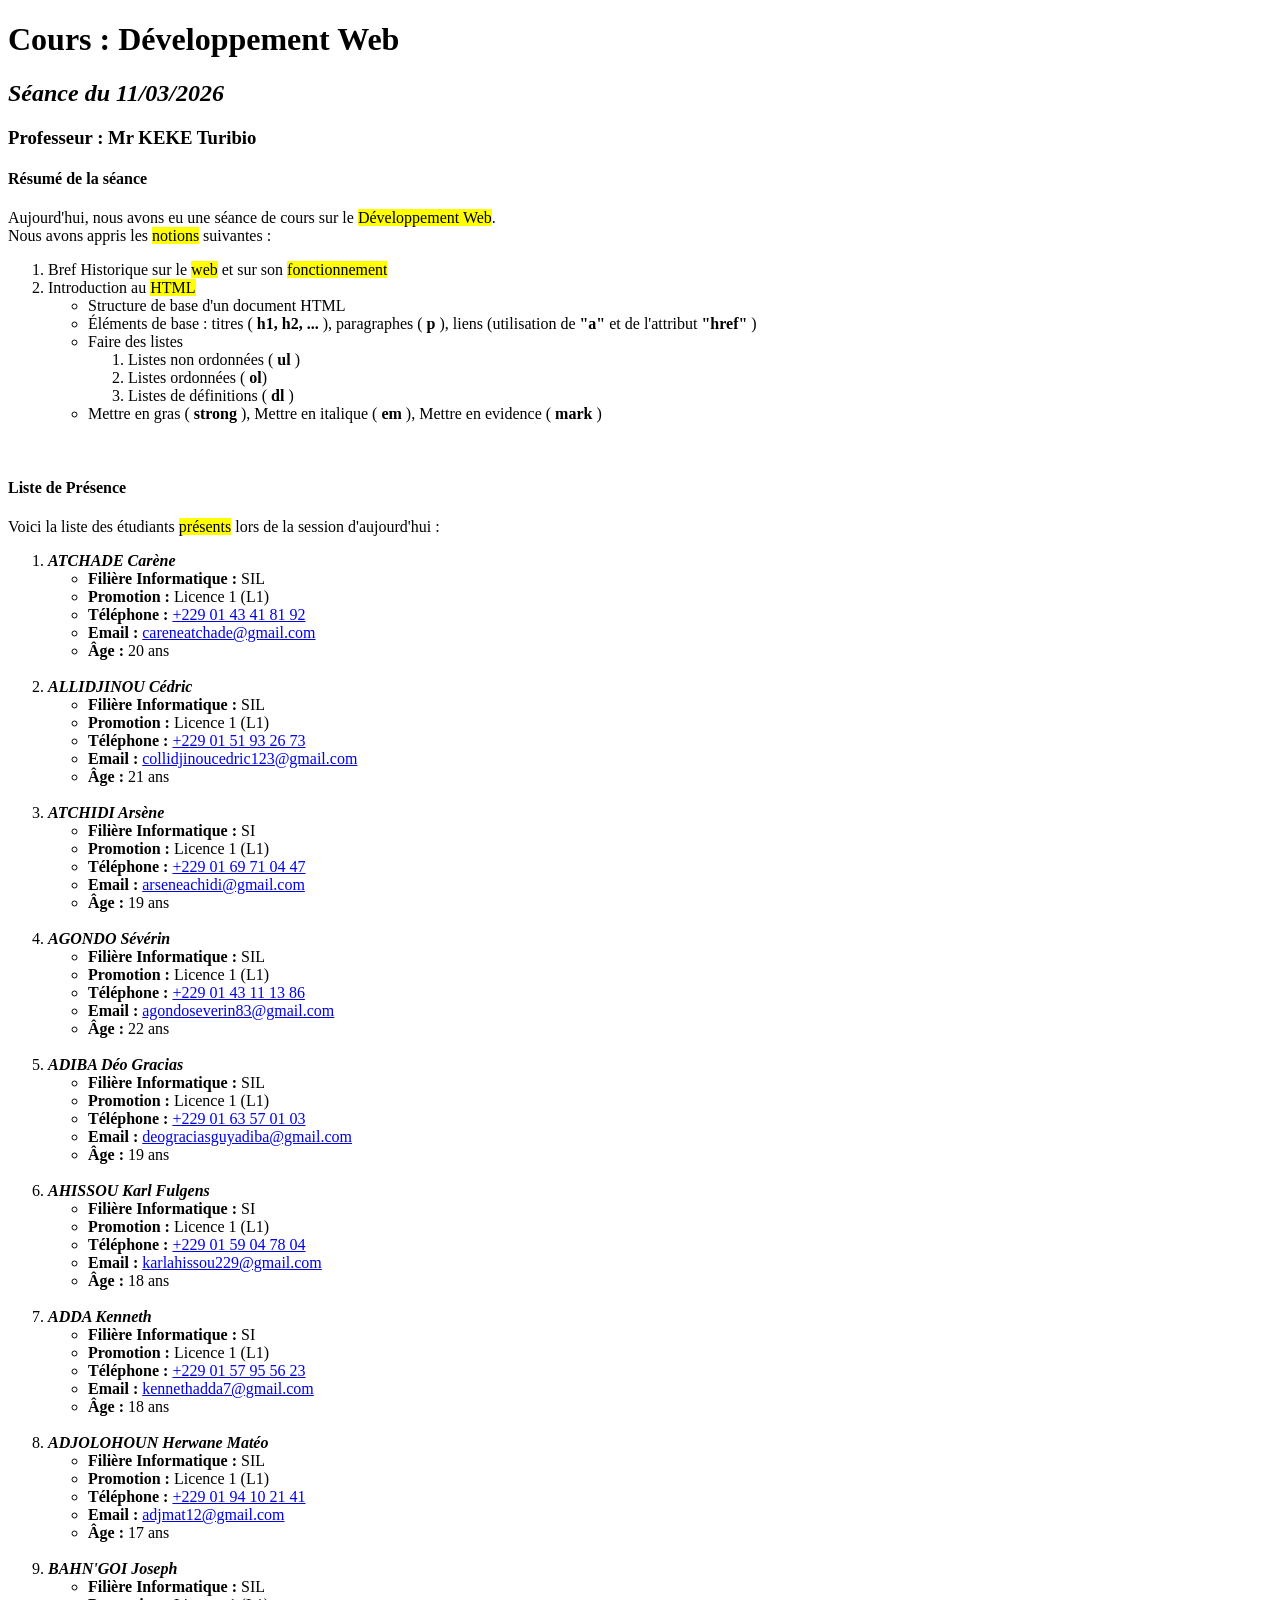
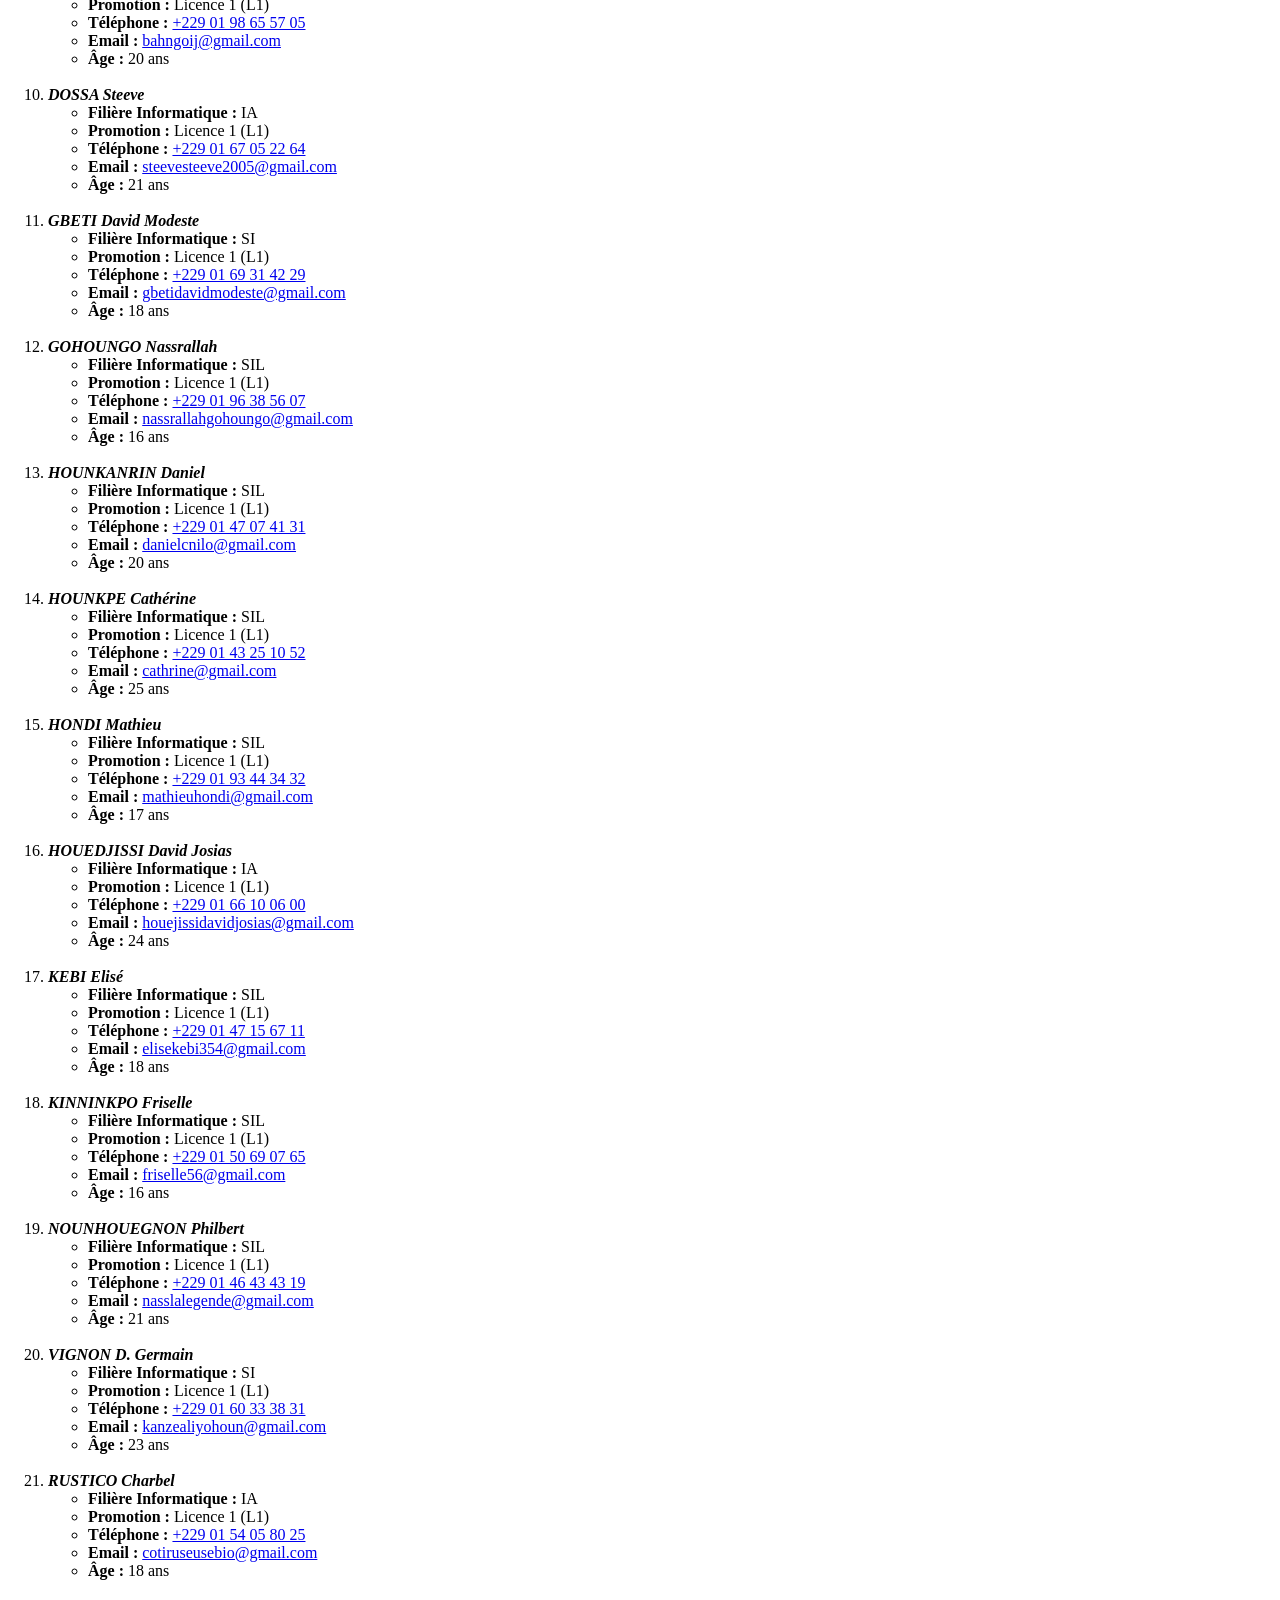
==== Exercice1/index.html @ 581e282a "first commit : Page web présentant les élèves présents lors du cours de Développement Web du 11/03/2" ====
<!DOCTYPE html>
<html lang="fr">
<head>
    <meta charset="UTF-8">
    <meta name="viewport" content="width=device-width, initial-scale=1.0">
    <title>Liste des étudiants présents lors de la dernière séance</title>
</head>
<body>

    <!--TITRES et Paragraphe-->
    <h1>Cours : Développement Web</h1>
    <em><h2>Séance du 11/03/2026</h2></em>
    <h3>Professeur : Mr KEKE Turibio</h3>
    
    <h4>Résumé de la séance</h4>
    <p>Aujourd'hui, nous avons eu une séance de cours sur le <mark>Développement Web</mark>. <br> Nous avons appris les <mark>notions</mark> suivantes :</p>
    
     <!--Listes des notions-->
    <ol>
        <li>Bref Historique sur le <mark>web</mark> et sur son <mark>fonctionnement</mark></li>
        <li>Introduction au <mark>HTML</mark></li>
            <ul>
                <li>Structure de base d'un document HTML</li>
                <li>Éléments de base : titres ( <strong> h1, h2, ...</strong> ), paragraphes ( <strong> p </strong> ), liens (utilisation de <strong>"a"</strong> et de l'attribut <strong>"href"</strong> )</li>
                <li>Faire des listes</li> 
                    <ol>
                        <li>Listes non ordonnées ( <strong>ul</strong> )</li>
                        <li>Listes ordonnées ( <strong>ol</strong>)</li>
                        <li>Listes de définitions ( <strong>dl</strong> )</li>
                    </ol>
                <li>Mettre en gras ( <strong> strong </strong>), Mettre en italique ( <strong> em </strong> ), Mettre en evidence ( <strong> mark </strong> )</li>
            </ul>
    </ol>

    <br>
    <!--Listes des personnes présentes lors de cette séance-->
    <h4>Liste de Présence</h4>
    <p>Voici la liste des étudiants <mark>présents</mark> lors de la session d'aujourd'hui :</p>
    <ol>
        <li><strong><em>ATCHADE Carène</em></strong></li>
        <ul>
            <li><strong>Filière Informatique :</strong> SIL </li> 
            <li><strong>Promotion :</strong> Licence 1 (L1)</li>
            <li><strong>Téléphone :</strong> <a href="tel:+">+229 01 43 41 81 92</a></li>
            <li><strong>Email :</strong> <a href="mailto:">careneatchade@gmail.com</a></li>
            <li><strong>Âge :</strong> 20 ans</li>
        </ul>
        <br>
        <li><strong><em>ALLIDJINOU Cédric</em></strong></li>
        <ul>
            <li><strong>Filière Informatique :</strong> SIL </li> 
            <li><strong>Promotion :</strong> Licence 1 (L1)</li>
            <li><strong>Téléphone :</strong> <a href="tel:+">+229 01 51 93 26 73</a></li>
            <li><strong>Email :</strong> <a href="mailto:">collidjinoucedric123@gmail.com</a></li>
            <li><strong>Âge :</strong> 21 ans</li>
        </ul>
        <br>
        <li><strong><em>ATCHIDI Arsène</em></strong></li>
        <ul>
            <li><strong>Filière Informatique :</strong> SI </li> 
            <li><strong>Promotion :</strong> Licence 1 (L1)</li>
            <li><strong>Téléphone :</strong> <a href="tel:+">+229 01 69 71 04 47</a></li>
            <li><strong>Email :</strong> <a href="mailto:">arseneachidi@gmail.com</a></li>
            <li><strong>Âge :</strong> 19 ans</li>
        </ul>
        <br>
        <li><strong><em>AGONDO Sévérin</em></strong></li>
        <ul>
            <li><strong>Filière Informatique :</strong> SIL </li> 
            <li><strong>Promotion :</strong> Licence 1 (L1)</li>
            <li><strong>Téléphone :</strong> <a href="tel:+">+229 01 43 11 13 86</a></li>
            <li><strong>Email :</strong> <a href="mailto:">agondoseverin83@gmail.com</a></li>
            <li><strong>Âge :</strong> 22 ans</li>
        </ul>
        <br>
        <li><strong><em>ADIBA Déo Gracias</em></strong></li>
        <ul>
            <li><strong>Filière Informatique :</strong> SIL </li> 
            <li><strong>Promotion :</strong> Licence 1 (L1)</li>
            <li><strong>Téléphone :</strong> <a href="tel:+">+229 01 63 57 01 03</a></li>
            <li><strong>Email :</strong> <a href="mailto:">deograciasguyadiba@gmail.com</a></li>
            <li><strong>Âge :</strong> 19 ans</li>
        </ul>
        <br>
        <li><strong><em>AHISSOU Karl Fulgens</em></strong></li>
        <ul>
            <li><strong>Filière Informatique :</strong> SI </li> 
            <li><strong>Promotion :</strong> Licence 1 (L1)</li>
            <li><strong>Téléphone :</strong> <a href="tel:+">+229 01 59 04 78 04</a></li>
            <li><strong>Email :</strong> <a href="mailto:">karlahissou229@gmail.com</a></li>
            <li><strong>Âge :</strong> 18 ans</li>
        </ul>
        <br>
        <li><strong><em>ADDA Kenneth</em></strong></li>
        <ul>
            <li><strong>Filière Informatique :</strong> SI </li> 
            <li><strong>Promotion :</strong> Licence 1 (L1)</li>
            <li><strong>Téléphone :</strong> <a href="tel:+">+229 01 57 95 56 23</a></li>
            <li><strong>Email :</strong> <a href="mailto:">kennethadda7@gmail.com</a></li>
            <li><strong>Âge :</strong> 18 ans</li>
        </ul>
        <br>
        <li><strong><em>ADJOLOHOUN Herwane Matéo</em></strong></li>
        <ul>
            <li><strong>Filière Informatique :</strong> SIL </li> 
            <li><strong>Promotion :</strong> Licence 1 (L1)</li>
            <li><strong>Téléphone :</strong> <a href="tel:+">+229 01 94 10 21 41</a></li>
            <li><strong>Email :</strong> <a href="mailto:">adjmat12@gmail.com</a></li>
            <li><strong>Âge :</strong> 17 ans</li>
        </ul>
        <br>
        <li><strong><em>BAHN'GOI Joseph</em></strong></li>
        <ul>
            <li><strong>Filière Informatique :</strong> SIL </li> 
            <li><strong>Promotion :</strong> Licence 1 (L1)</li>
            <li><strong>Téléphone :</strong> <a href="tel:+">+229 01 98 65 57 05</a></li>
            <li><strong>Email :</strong> <a href="mailto:">bahngoij@gmail.com</a></li>
            <li><strong>Âge :</strong> 20 ans</li>
        </ul>
        <br>
        <li><strong><em>DOSSA Steeve</em></strong></li>
        <ul>
            <li><strong>Filière Informatique :</strong> IA </li> 
            <li><strong>Promotion :</strong> Licence 1 (L1)</li>
            <li><strong>Téléphone :</strong> <a href="tel:+">+229 01 67 05 22 64</a></li>
            <li><strong>Email :</strong> <a href="mailto:"> steevesteeve2005@gmail.com</a></li>
            <li><strong>Âge :</strong> 21 ans</li>
        </ul>
        <br>
        <li><strong><em>GBETI David Modeste</em></strong></li>
        <ul>
            <li><strong>Filière Informatique :</strong> SI </li> 
            <li><strong>Promotion :</strong> Licence 1 (L1)</li>
            <li><strong>Téléphone :</strong> <a href="tel:+">+229 01 69 31 42 29</a></li>
            <li><strong>Email :</strong> <a href="mailto:">gbetidavidmodeste@gmail.com</a></li>
            <li><strong>Âge :</strong> 18 ans</li>
        </ul>
        <br>
        <li><strong><em>GOHOUNGO Nassrallah</em></strong></li>
        <ul>
            <li><strong>Filière Informatique :</strong> SIL </li> 
            <li><strong>Promotion :</strong> Licence 1 (L1)</li>
            <li><strong>Téléphone :</strong> <a href="tel:+">+229 01 96 38 56 07</a></li>
            <li><strong>Email :</strong> <a href="mailto:">nassrallahgohoungo@gmail.com</a></li>
            <li><strong>Âge :</strong> 16 ans</li>
        </ul>
        <br>
        <li><strong><em>HOUNKANRIN Daniel</em></strong></li>
        <ul>
            <li><strong>Filière Informatique :</strong> SIL </li> 
            <li><strong>Promotion :</strong> Licence 1 (L1)</li>
            <li><strong>Téléphone :</strong> <a href="tel:+">+229 01 47 07 41 31</a></li>
            <li><strong>Email :</strong> <a href="mailto:">danielcnilo@gmail.com</a></li>
            <li><strong>Âge :</strong> 20 ans</li>
        </ul>
        <br>
        <li><strong><em>HOUNKPE Cathérine</em></strong></li>
        <ul>
            <li><strong>Filière Informatique :</strong> SIL </li> 
            <li><strong>Promotion :</strong> Licence 1 (L1)</li>
            <li><strong>Téléphone :</strong> <a href="tel:+">+229 01 43 25 10 52</a></li>
            <li><strong>Email :</strong> <a href="mailto:">cathrine@gmail.com</a></li>
            <li><strong>Âge :</strong> 25 ans</li>
        </ul>
        <br>
        <li><strong><em>HONDI Mathieu</em></strong></li>
        <ul>
            <li><strong>Filière Informatique :</strong> SIL </li> 
            <li><strong>Promotion :</strong> Licence 1 (L1)</li>
            <li><strong>Téléphone :</strong> <a href="tel:+">+229 01 93 44 34 32</a></li>
            <li><strong>Email :</strong> <a href="mailto:">mathieuhondi@gmail.com</a></li>
            <li><strong>Âge :</strong> 17 ans</li>
        </ul>
        <br>
        <li><strong><em>HOUEDJISSI David Josias</em></strong></li>
        <ul>
            <li><strong>Filière Informatique :</strong> IA </li> 
            <li><strong>Promotion :</strong> Licence 1 (L1)</li>
            <li><strong>Téléphone :</strong> <a href="tel:+">+229 01 66 10 06 00</a></li>
            <li><strong>Email :</strong> <a href="mailto:">houejissidavidjosias@gmail.com</a></li>
            <li><strong>Âge :</strong> 24 ans</li>
        </ul>
        <br>
        <li><strong><em>KEBI Elisé</em></strong></li>
        <ul>
            <li><strong>Filière Informatique :</strong> SIL </li> 
            <li><strong>Promotion :</strong> Licence 1 (L1)</li>
            <li><strong>Téléphone :</strong> <a href="tel:+">+229 01 47 15 67 11</a></li>
            <li><strong>Email :</strong> <a href="mailto:">elisekebi354@gmail.com</a></li>
            <li><strong>Âge :</strong> 18 ans</li>
        </ul>
        <br>
        <li><strong><em>KINNINKPO Friselle</em></strong></li>
        <ul>
            <li><strong>Filière Informatique :</strong> SIL </li> 
            <li><strong>Promotion :</strong> Licence 1 (L1)</li>
            <li><strong>Téléphone :</strong> <a href="tel:+">+229 01 50 69 07 65</a></li>
            <li><strong>Email :</strong> <a href="mailto:">friselle56@gmail.com</a></li>
            <li><strong>Âge :</strong> 16 ans</li>
        </ul>
        <br>
        <li><strong><em>NOUNHOUEGNON Philbert</em></strong></li>
        <ul>
            <li><strong>Filière Informatique :</strong> SIL </li> 
            <li><strong>Promotion :</strong> Licence 1 (L1)</li>
            <li><strong>Téléphone :</strong> <a href="tel:+">+229 01 46 43 43 19</a></li>
            <li><strong>Email :</strong> <a href="mailto:">nasslalegende@gmail.com</a></li>
            <li><strong>Âge :</strong> 21 ans</li>
        </ul>
        <br>
        <li><strong><em>VIGNON D. Germain</em></strong></li>
        <ul>
            <li><strong>Filière Informatique :</strong> SI </li> 
            <li><strong>Promotion :</strong> Licence 1 (L1)</li>
            <li><strong>Téléphone :</strong> <a href="tel:+">+229 01 60 33 38 31</a></li>
            <li><strong>Email :</strong> <a href="mailto:">kanzealiyohoun@gmail.com</a></li>
            <li><strong>Âge :</strong> 23 ans</li>
        </ul>
        <br>
        <li><strong><em>RUSTICO Charbel</em></strong></li>
        <ul>
            <li><strong>Filière Informatique :</strong> IA </li> 
            <li><strong>Promotion :</strong> Licence 1 (L1)</li>
            <li><strong>Téléphone :</strong> <a href="tel:+">+229 01 54 05 80 25</a></li>
            <li><strong>Email :</strong> <a href="mailto:">cotiruseusebio@gmail.com</a></li>
            <li><strong>Âge :</strong> 18 ans</li>
        </ul>
        <br>
    
</body>
</html>
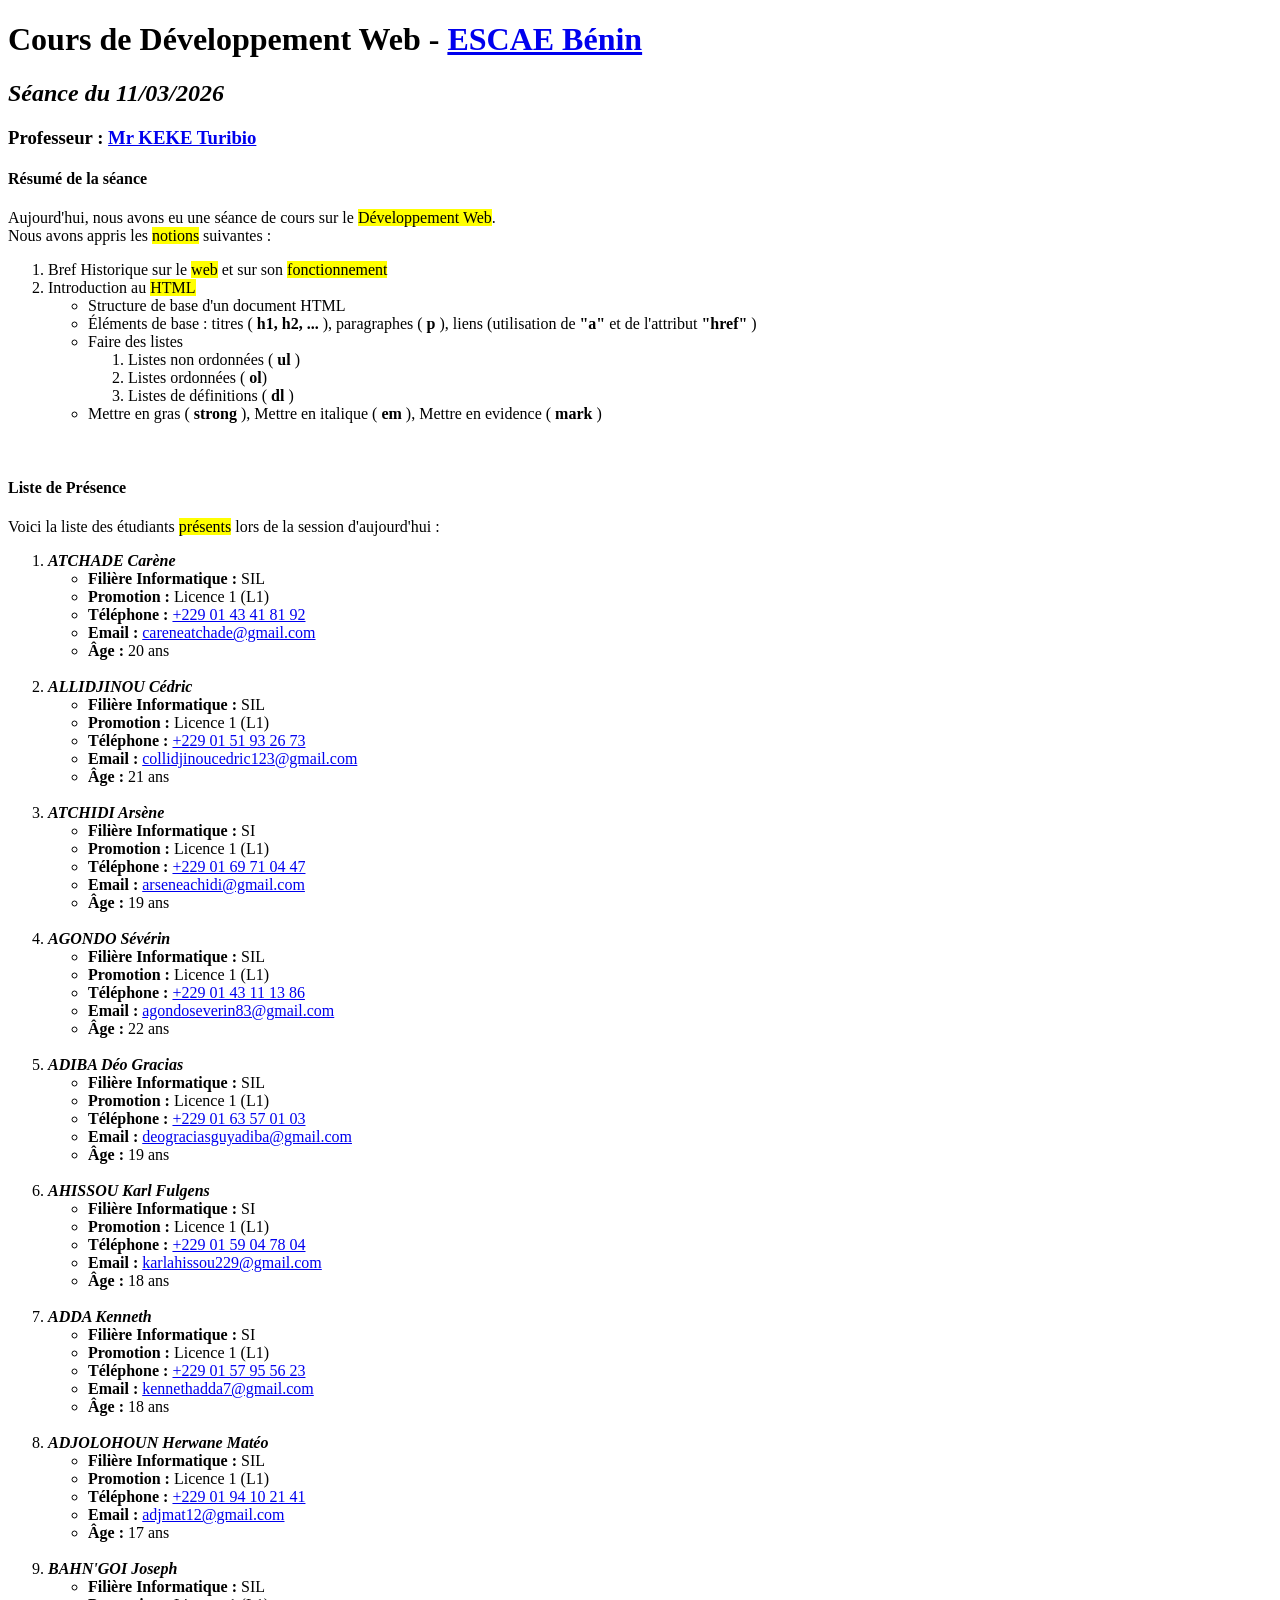
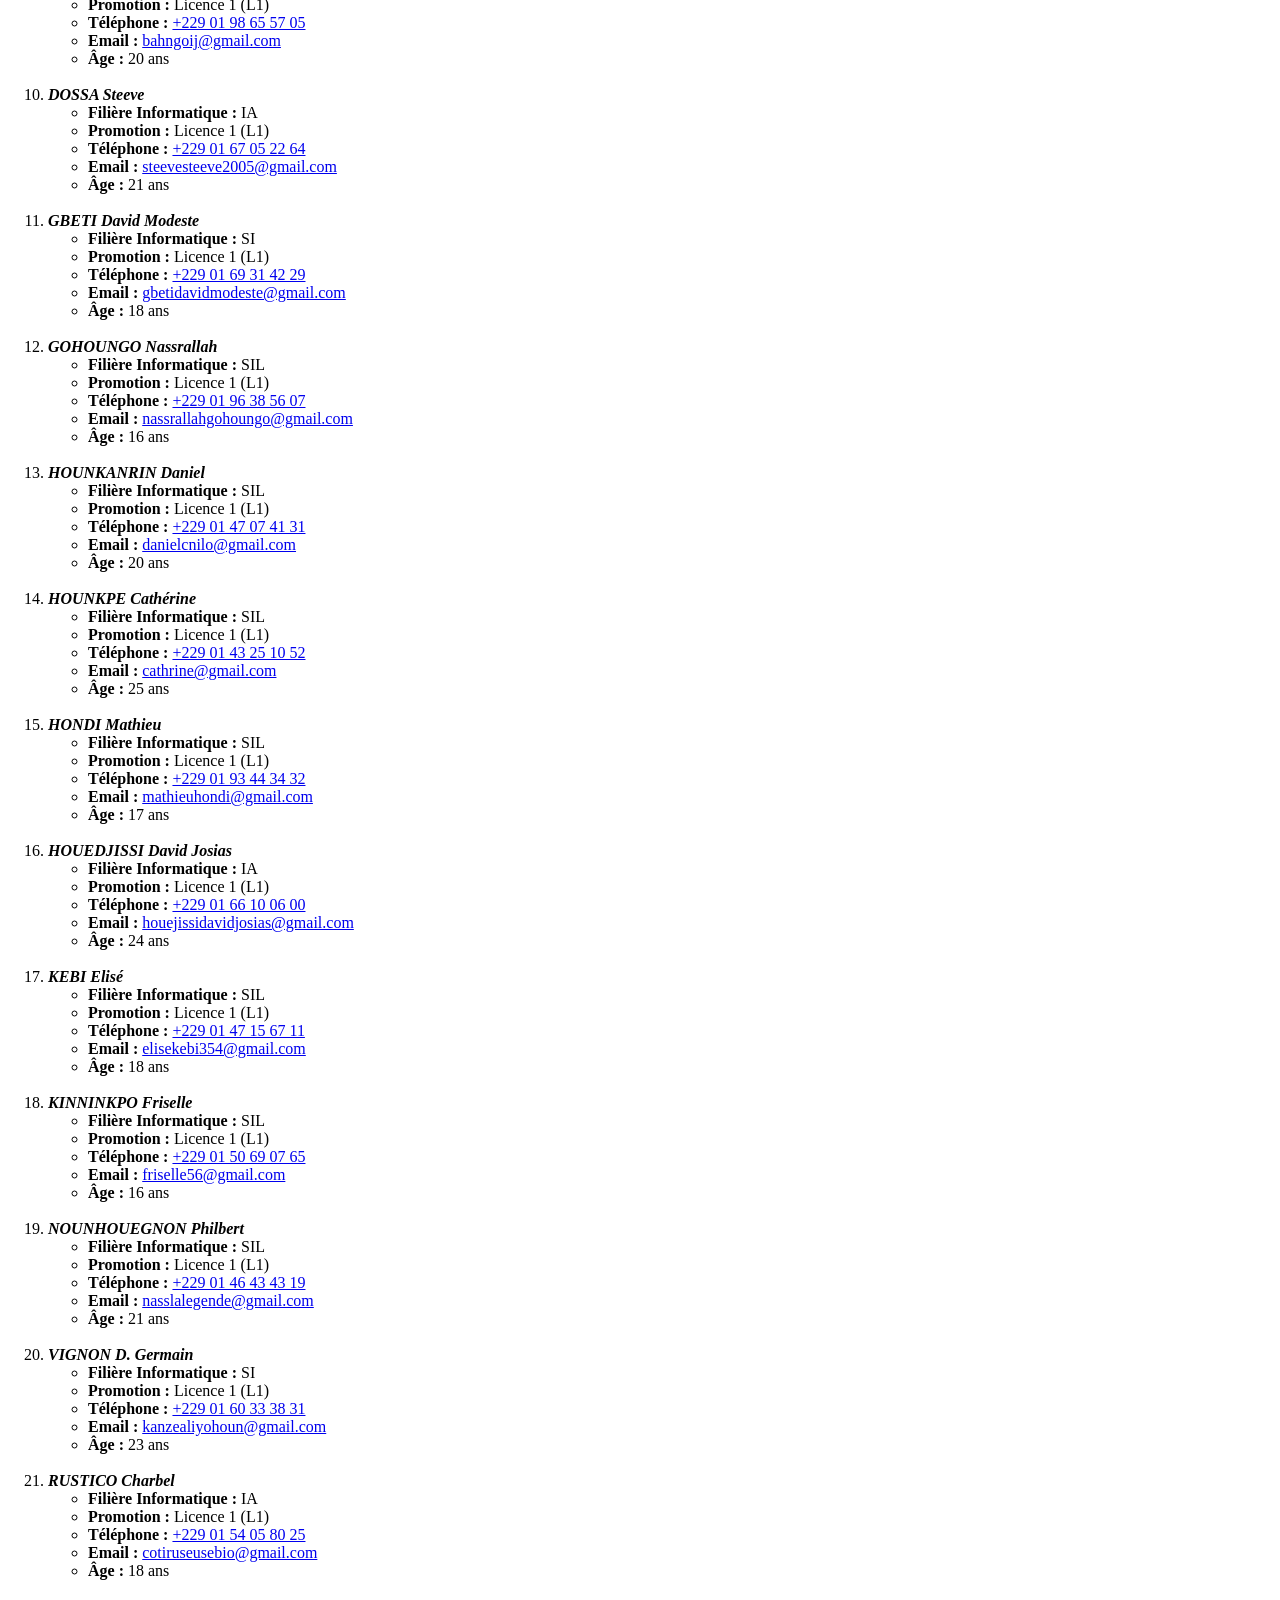
==== commit 4b5b8f2e: "Ajout de quelques liens sur la page : vers le site de l'ESCAE et le la page github du Prof." ====
--- a/Exercice1/index.html
+++ b/Exercice1/index.html
@@ -8,9 +8,9 @@
 <body>
 
     <!--TITRES et Paragraphe-->
-    <h1>Cours : Développement Web</h1>
+    <h1>Cours de Développement Web - <a href="https://www.escaebenin.com/ ">ESCAE Bénin</a></h1>
     <em><h2>Séance du 11/03/2026</h2></em>
-    <h3>Professeur : Mr KEKE Turibio</h3>
+    <h3>Professeur : <a href="https://github.com/turibiok">Mr KEKE Turibio</a></h3>
     
     <h4>Résumé de la séance</h4>
     <p>Aujourd'hui, nous avons eu une séance de cours sur le <mark>Développement Web</mark>. <br> Nous avons appris les <mark>notions</mark> suivantes :</p>
